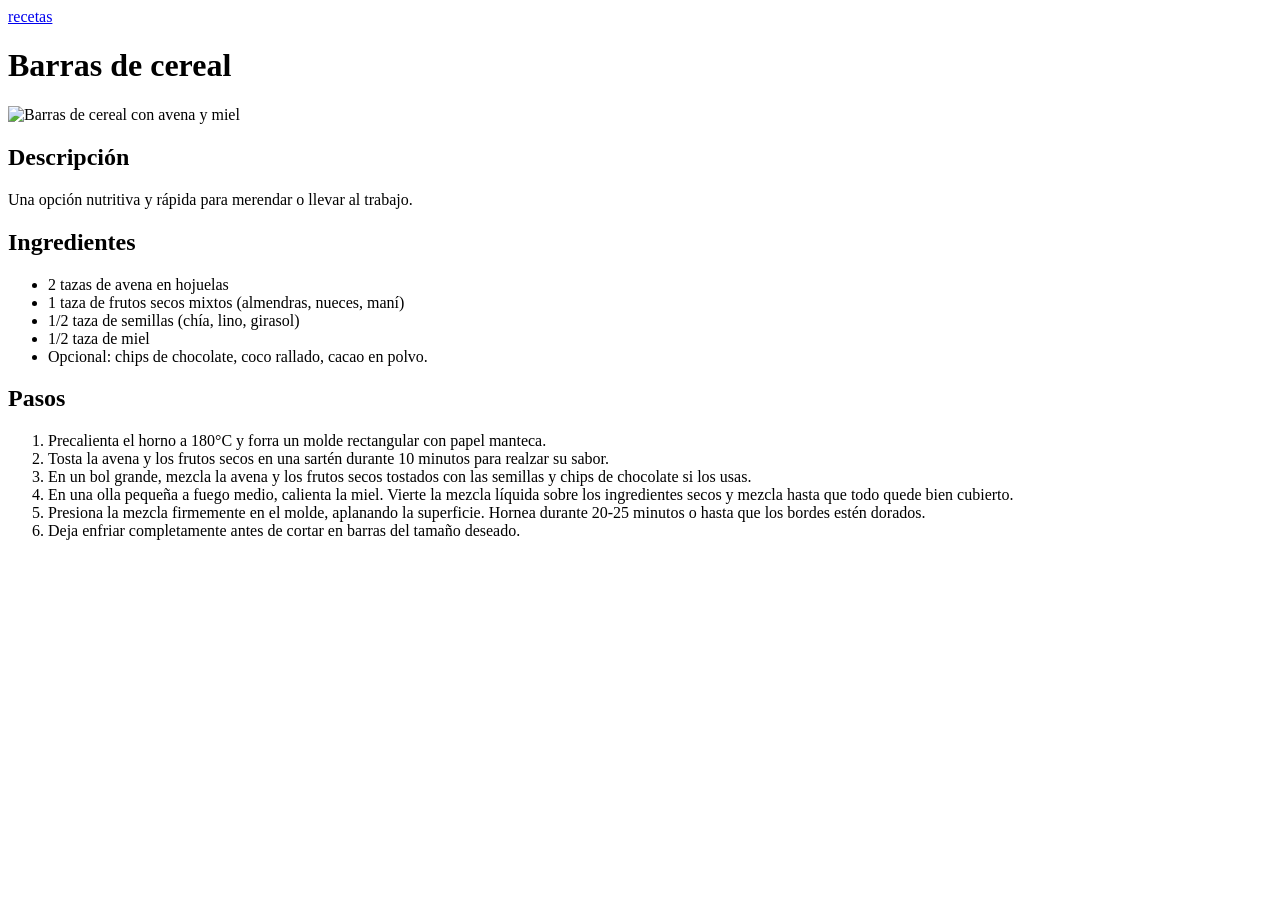
==== recetasComidas/barras_de_cereal.html @ ef2c68ff "subo actividad recetas" ====
<!DOCTYPE html>
<html lang="es">
<head>
    <meta charset="UTF-8">
    <meta name="viewport" content="width=device-width, initial-scale=1.0">
    <title>Receta de barras de cereal</title>
</head>
<body>
    <a href="../index.html">recetas</a>
    <h1>Barras de cereal</h1>
    <img src="https://img.freepik.com/fotos-premium/barras-cereales-diferentes-semillas-barras-granos-enteros-miel-bocadillo-muy-saludable-aumentar-energia_972290-51659.jpg?w=2000" alt="Barras de cereal con avena y miel" width="400">

    <h2>Descripción</h2>
    <p>Una opción nutritiva y rápida para merendar o llevar al trabajo.</p>

    <h2>Ingredientes</h2>
    <ul>
       <li>2 tazas de avena en hojuelas</li>
       <li>1 taza de frutos secos mixtos (almendras, nueces, maní)</li>
       <li>1/2 taza de semillas (chía, lino, girasol)</li>
       <li>1/2 taza de miel</li>
       <li>Opcional: chips de chocolate, coco rallado, cacao en polvo.</li>
    </ul>

    <h2>Pasos</h2>
    <ol>
       <li>Precalienta el horno a 180°C y forra un molde rectangular con papel manteca.</li>
       <li>Tosta la avena y los frutos secos en una sartén durante 10 minutos para realzar su sabor.</li>
       <li>En un bol grande, mezcla la avena y los frutos secos tostados con las semillas y chips de chocolate si los usas.</li>
       <li>En una olla pequeña a fuego medio, calienta la miel. Vierte la mezcla líquida sobre los ingredientes secos y mezcla hasta que todo quede bien cubierto.</li>
       <li>Presiona la mezcla firmemente en el molde, aplanando la superficie. Hornea durante 20-25 minutos o hasta que los bordes estén dorados.</li>
       <li>Deja enfriar completamente antes de cortar en barras del tamaño deseado.</li>
    </ol>
</body>
</html>
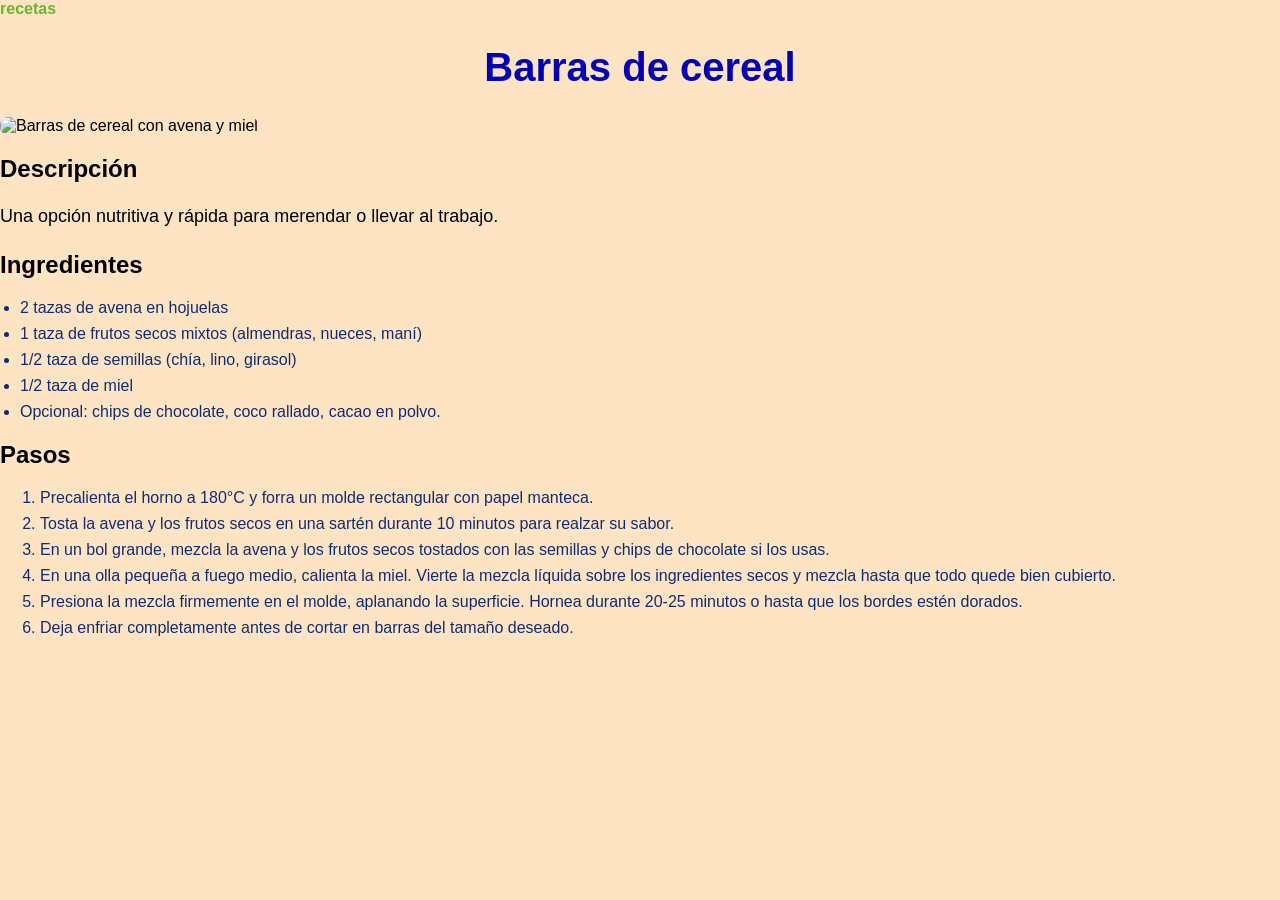
==== commit 41e28743: "agrego estilo css al TP de Recetas" ====
--- a/recetasComidas/barras_de_cereal.html
+++ b/recetasComidas/barras_de_cereal.html
@@ -4,6 +4,7 @@
     <meta charset="UTF-8">
     <meta name="viewport" content="width=device-width, initial-scale=1.0">
     <title>Receta de barras de cereal</title>
+    <link rel="stylesheet" href="../style.css">
 </head>
 <body>
     <a href="../index.html">recetas</a>
--- a/style.css
+++ b/style.css
@@ -0,0 +1,38 @@
+/* === GENERAL === */
+body {
+    background-color:#ffe4c4;
+    font-family: Arial, sans-serif;
+    margin: 0;
+}
+/* === TITULOS === */
+h1 {
+    color:#0000bb;
+    font-size: 2.5rem; 
+    text-align: center;
+}
+/* === PARRAFOS === */
+p {
+    color:#000000;
+    font-size: 18px;
+    line-height: 1.6;
+}
+/* === LISTAS === */
+ul { padding-left: 20px; }
+li {
+    margin-bottom: 8px;
+    color: #0f2d72;
+}
+/* === ENLACES === */
+a {
+    color: #42af03d0;
+    text-decoration: none;
+    font-weight: bold;
+}
+a:hover {
+    color:#60e79d;
+}
+/* === IMAGENES === */
+img {
+    max-width: 100%;
+    border-radius: 8px;
+}
